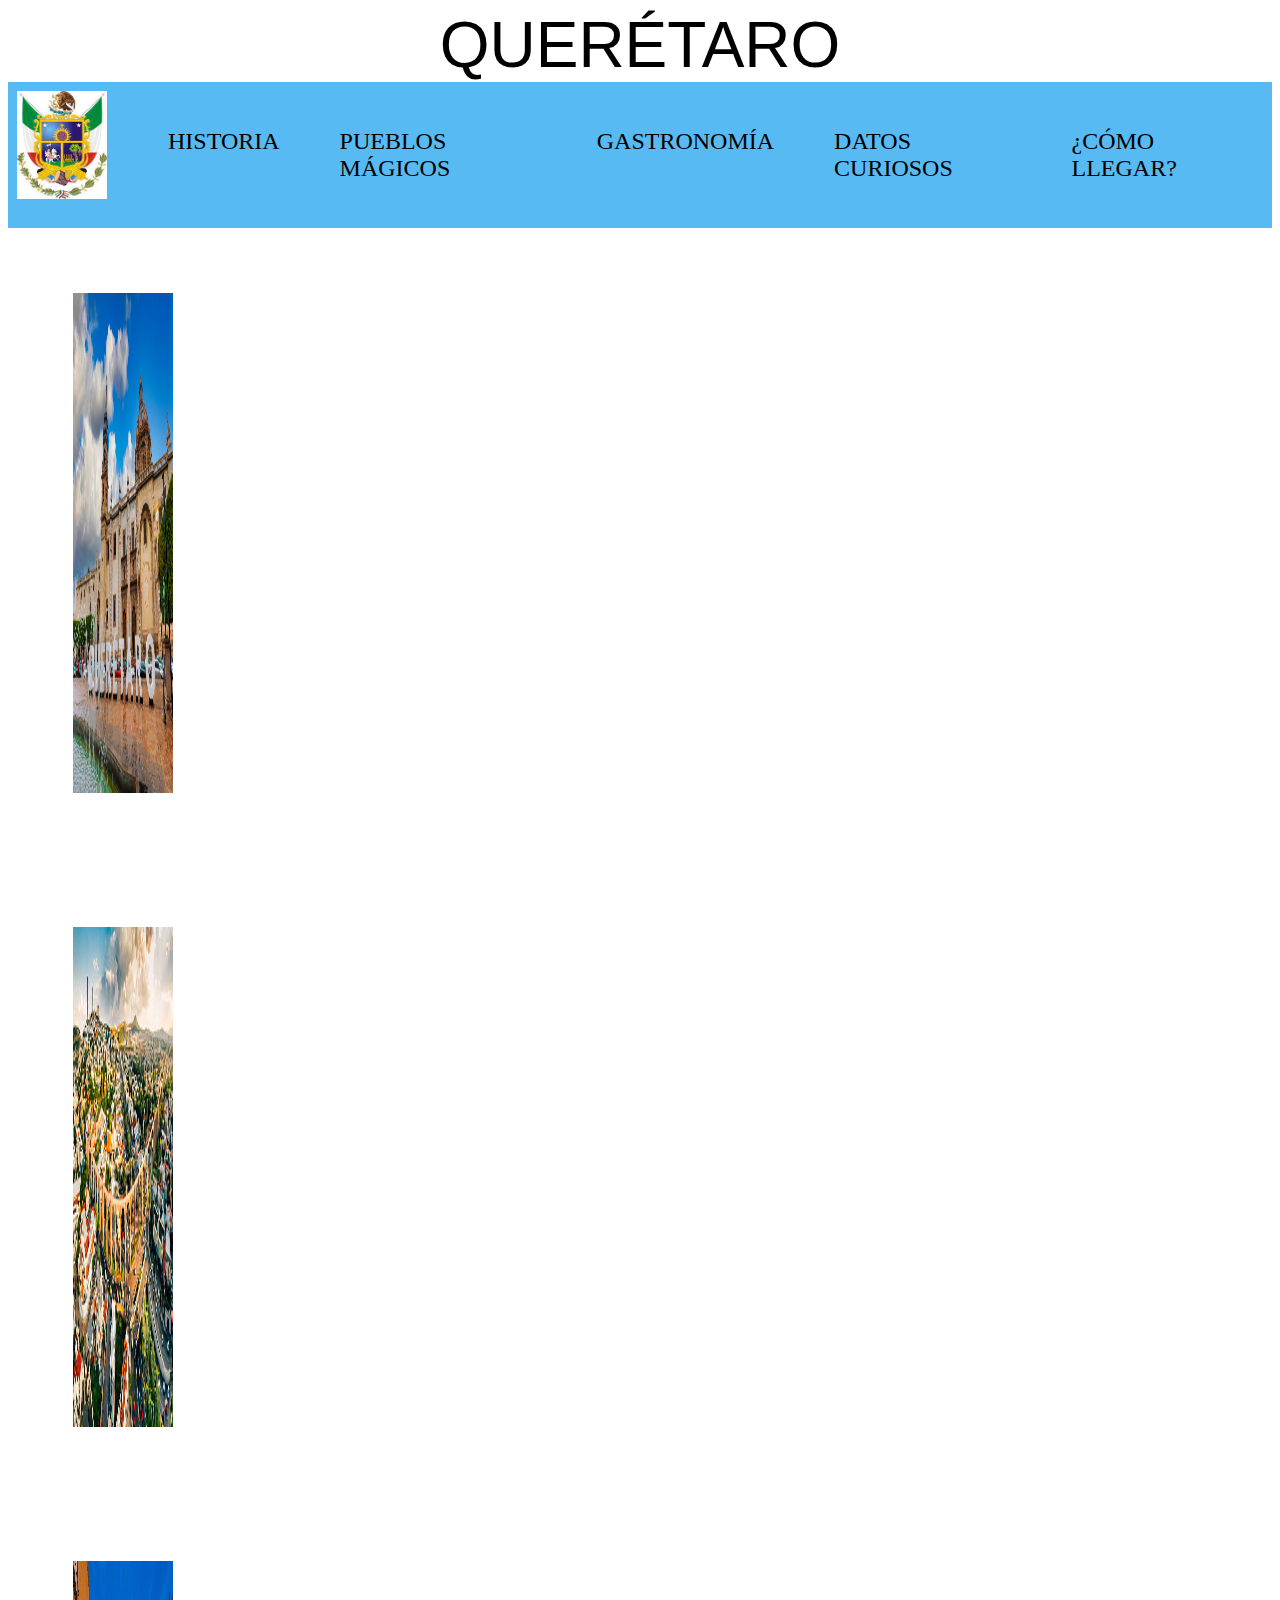
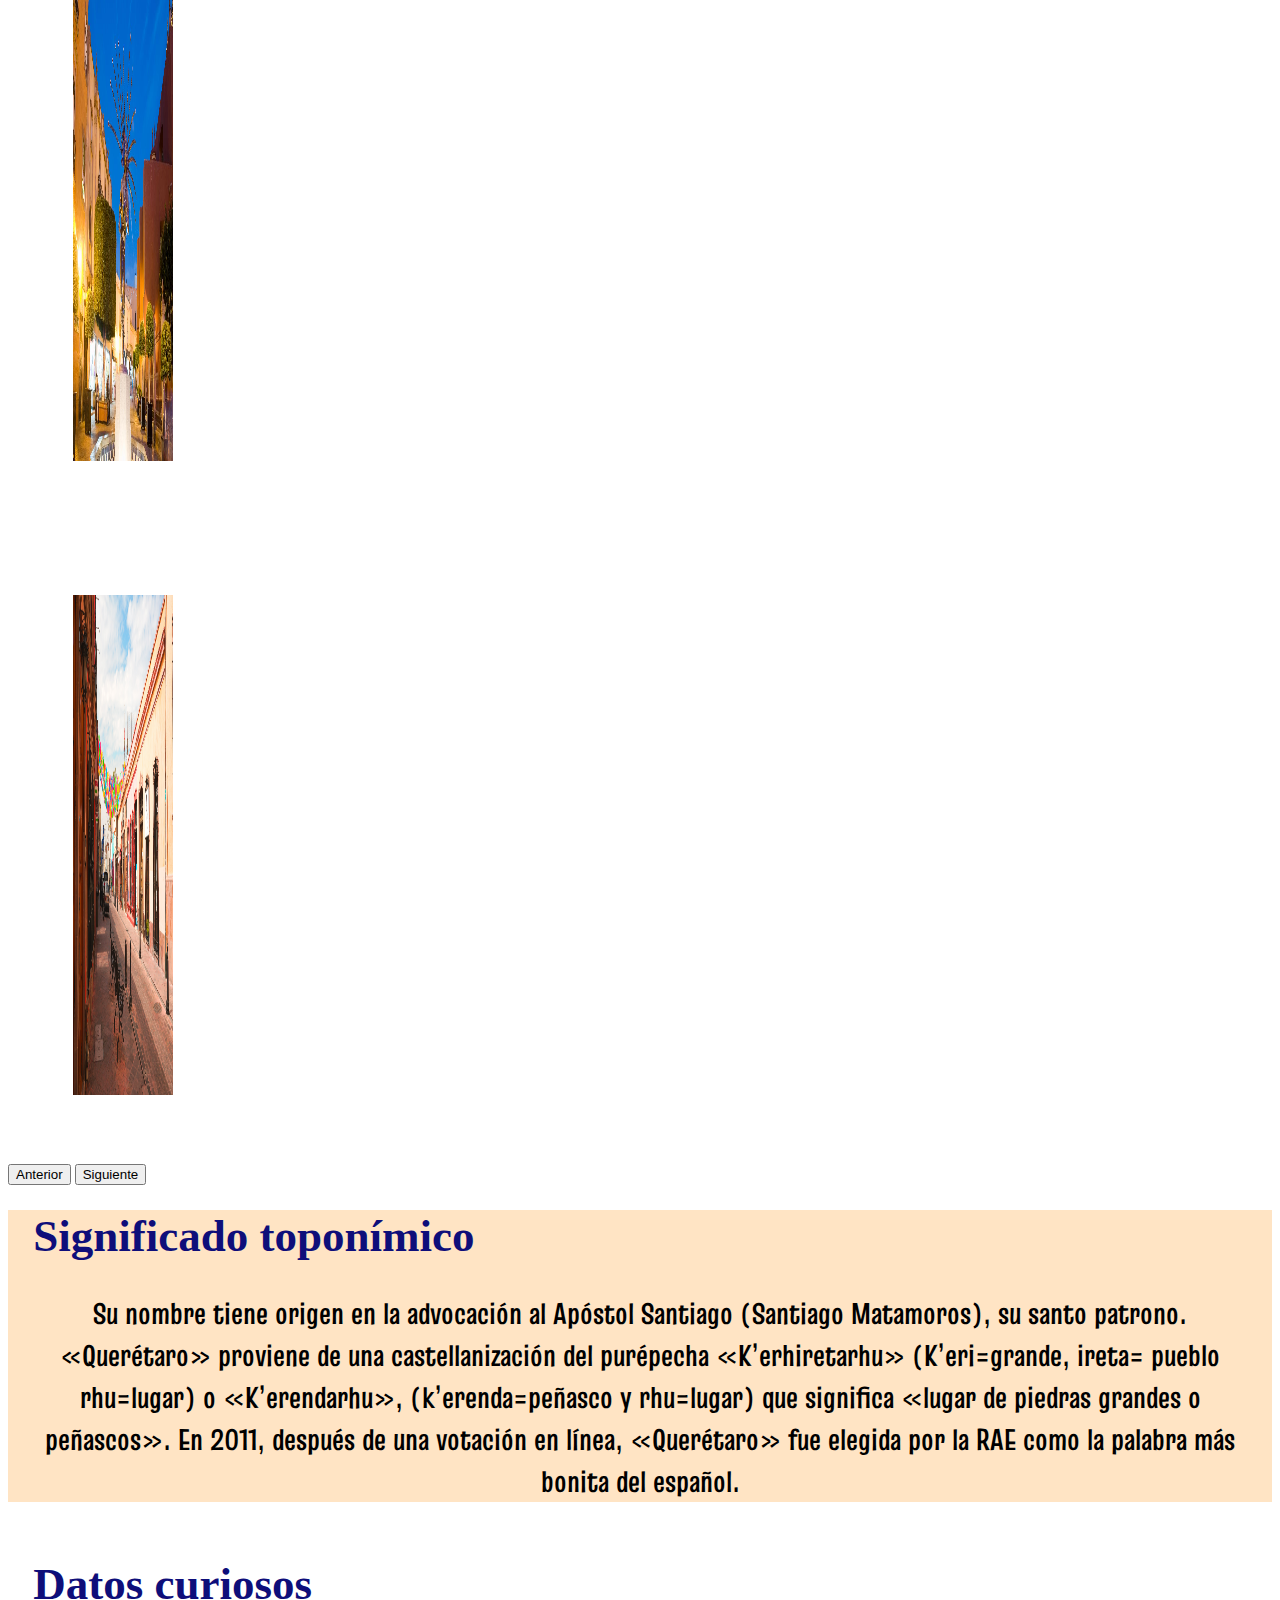
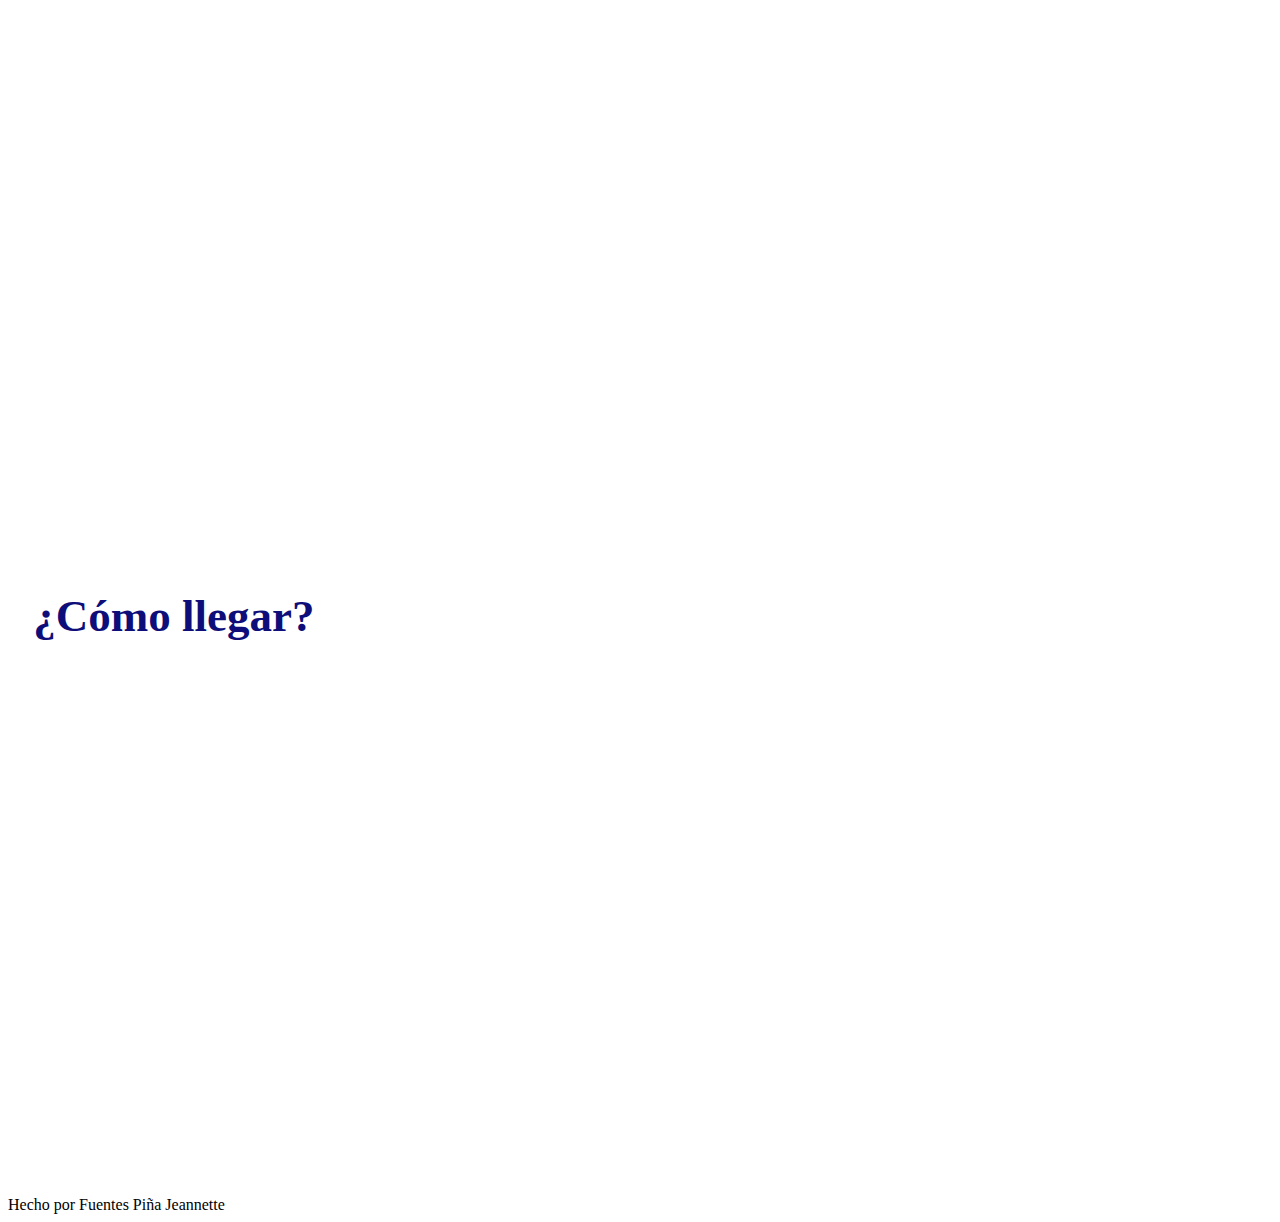
==== index.html @ 735ea126 "Add files via upload" ====
<!DOCTYPE html>
<html lang="en">

<head>
    <meta charset="UTF-8">
    <meta name="viewport" content="width=device-width, initial-scale=1.0">
    <link href="https://cdn.jsdelivr.net/npm/bootstrap@5.1.3/dist/css/bootstrap.min.css" rel="stylesheet"
        integrity="sha384-1BmE4kWBq78iYhFldvKuhfTAU6auU8tT94WrHftjDbrCEXSU1oBoqyl2QvZ6jIW3" crossorigin="anonymous">
    <link rel="stylesheet" href="https://cdn.jsdelivr.net/npm/bootstrap-icons@1.11.3/font/bootstrap-icons.min.css">
    <link rel="stylesheet" href="style.css">
    <title>Querétaro</title>
</head>

<body class="container-fluid">
    <div class="titulo container-fluid">
        QUERÉTARO
    </div>
    <header>
        <div class="encabezado">
            <img src="./imagenes/escudo queretaro.jpg" alt="escudo representativo">
        </div>
        <nav class="container-fluid">
            <ul>
                <a href="historia.html">
                    <li>HISTORIA</li>
                </a>
                <a href="https://pueblosmagicos.mexicodesconocido.com.mx/queretaro/">
                    <li>PUEBLOS MÁGICOS</li>
                </a>
                <a href="https://www.viajabonito.mx/comida/gastronomia-de-queretaro-platillos-tipicos/">
                    <li>GASTRONOMÍA</li>
                </a>
                <a href="#datoscuriosos">
                    <li>DATOS CURIOSOS</li>
                </a>
                <a href="#como llegar">
                    <li>¿CÓMO LLEGAR?</li>
                </a>
            </ul>
        </nav>
    </header>
    <main>
        <div class="container-fluid">
            <div id="carouselExampleControls" class="carousel slide" data-bs-ride="carousel">
                <div class="carousel-inner">
                    <div class="carousel-item active">
                        <img src="./imagenes/queretaro1.jpg" class="d-block w-100" alt="150">
                    </div>
                    <div class="carousel-item">
                        <img src="./imagenes/queretaro2.jpg" class="d-block w-100" alt="150">
                    </div>
                    <div class="carousel-item">
                        <img src="./imagenes/queretaro5.jpg" class="d-block w-100" alt="150">
                    </div>
                    <div class="carousel-item">
                        <img src="./imagenes/queretaro4.png" class="d-block w-100" alt="150">
                    </div>
                </div>
                <button class="carousel-control-prev" type="button" data-bs-target="#carouselExampleControls"
                    data-bs-slide="prev">
                    <span class="carousel-control-prev-icon" aria-hidden="true"></span>
                    <span class="visually-hidden">Anterior</span>
                </button>
                <button class="carousel-control-next" type="button" data-bs-target="#carouselExampleControls"
                    data-bs-slide="next">
                    <span class="carousel-control-next-icon" aria-hidden="true"></span>
                    <span class="visually-hidden">Siguiente</span>
                </button>
            </div>
        </div>
        <div class="presentacion container-fluid">
            <h1>Significado toponímico</h1>
            <p>Su nombre tiene origen en la advocación al Apóstol Santiago (Santiago Matamoros), su santo patrono.
                «Querétaro» proviene de una castellanización del purépecha «K’erhiretarhu» (K’eri=grande, ireta= pueblo
                rhu=lugar) o «K’erendarhu», (k’erenda=peñasco y rhu=lugar) que significa «lugar de piedras grandes o
                peñascos». En 2011, después de una votación en línea, «Querétaro» fue elegida por la RAE como la palabra
                más bonita del español.
            </p>
        </div>
        <div class="video-container">
            <div id="datoscuriosos">
                <div><h1>Datos curiosos</h1></div>
                <div class="container">
                    <div class="row">
                        <div class="col">
                        </div>
                        <div class="col-7">
                            <iframe width="560" height="315"
                                src="https://www.youtube.com/embed/ohrvLMaXdg4?si=D2slOMlt2HGheWRu"
                                title="YouTube video player" frameborder="0"
                                allow="accelerometer; autoplay; clipboard-write; encrypted-media; gyroscope; picture-in-picture; web-share"
                                allowfullscreen></iframe>
                        </div>
                        <div class="col">
                        </div>
                    </div>
                </div>
            </div>
        </div>
    </main>
    <footer>
        <div class="mapa">
        <div id="como llegar">
            <h1>¿Cómo llegar?</h1>
            <div class="container">
            </div>
            <div class="row">
                <div class="col">
                </div>
                <div class="col-6">
                    <iframe
                        src="https://www.google.com/maps/embed?pb=!1m18!1m12!1m3!1d29878.343442775596!2d-100.40721022793875!3d20.596512230571168!2m3!1f0!2f0!3f0!3m2!1i1024!2i768!4f13.1!3m3!1m2!1s0x85d35b2e8db9c7f5%3A0x9a30fcf176f42743!2sCentro%20Hist%C3%B3rico%2C%20Centro%2C%2076000%20Santiago%20de%20Quer%C3%A9taro%2C%20Qro.!5e0!3m2!1ses-419!2smx!4v1710461355669!5m2!1ses-419!2smx"
                        width="600" height="450" style="border:0;" allowfullscreen="" loading="lazy"
                        referrerpolicy="no-referrer-when-downgrade"></iframe>
                </div>
                <div class="col">
                </div>
            </div>
        </div>
    </div>
        Hecho por Fuentes Piña Jeannette
    </footer>
    <script class="container-fluid" src="https://cdn.jsdelivr.net/npm/bootstrap@5.1.3/dist/js/bootstrap.bundle.min.js"
        integrity="sha384-ka7Sk0Gln4gmtz2MlQnikT1wXgYsOg+OMhuP+IlRH9sENBO0LRn5q+8nbTov4+1p"
        crossorigin="anonymous"></script>
</body>

</html>
---- style.css ----
@import url('https://fonts.googleapis.com/css2?family=Kode+Mono&family=Roboto:wght@300&family=Truculenta:opsz,wght@12..72,100..900&display=swap');

header {
    display: flex;
    flex-direction: row;
    justify-content: space-between;
    background-color: rgb(87, 186, 243);
    width: 100%;
}

a {
    text-decoration: none;
}
header ul {
    list-style: none;
    display: flex;
    flex-direction: row;
    justify-content: space-between;
}

header ul li {
    font-size: 150%;
    color: black;
    margin: 30px;
}

.encabezado img {
    width: 90px;
    margin: 10%;
}
img {
    width: 90px;
    margin: 65px;
}

.titulo {
    font-family: 'Trebuchet MS', 'Lucida Sans Unicode', 'Lucida Grande', 'Lucida Sans', Arial, sans-serif;
    font-size: 400%;
    text-align: center;
}

h1 {
    font-size: 45px;
    color: rgb(14, 14, 122);
    margin: 2%;
}

p {
    font-size: 18px;
    color: black;
    text-align: justify;
    margin-left: 2%;
    margin-right: 2%;
}

.presentacion {
    width: 100%;
    background-color: bisque;
    justify-content: center;
    align-items: center;
}

.presentacion p {
    font-family: "Truculenta", sans-serif;
    font-size: 30px;
    font-optical-sizing: auto;
    font-weight: 650;
    font-style: normal;
    font-variation-settings:
        "wdth" 100;
    text-align: center;
}
.carousel img {
    width: 100px;
    height: 500px;
    margin: none;
    text-align: center;
    padding-right: 10%;
    text-align: center;
}
.video-container {
    position:relative;
    padding-bottom: 50%;
    padding-top: 0px;
    height: 0;
    overflow: hidden;
}
.video-container iframe {
    position: relative;
    top: 20px;
    left: 20px;
    width: 800px;
    height: 400px;
}
.main p {
    margin: 200px;
    padding: 100px;
}
.mapa {
    position:relative;
    padding-bottom: 50%;
    padding-top: 0px;
    height: 0;
    overflow: hidden;
}
.mapa iframe{
    position: relative;
    top: 20px;
    left: 20px;
    width: 800px;
    height: 400px;

}
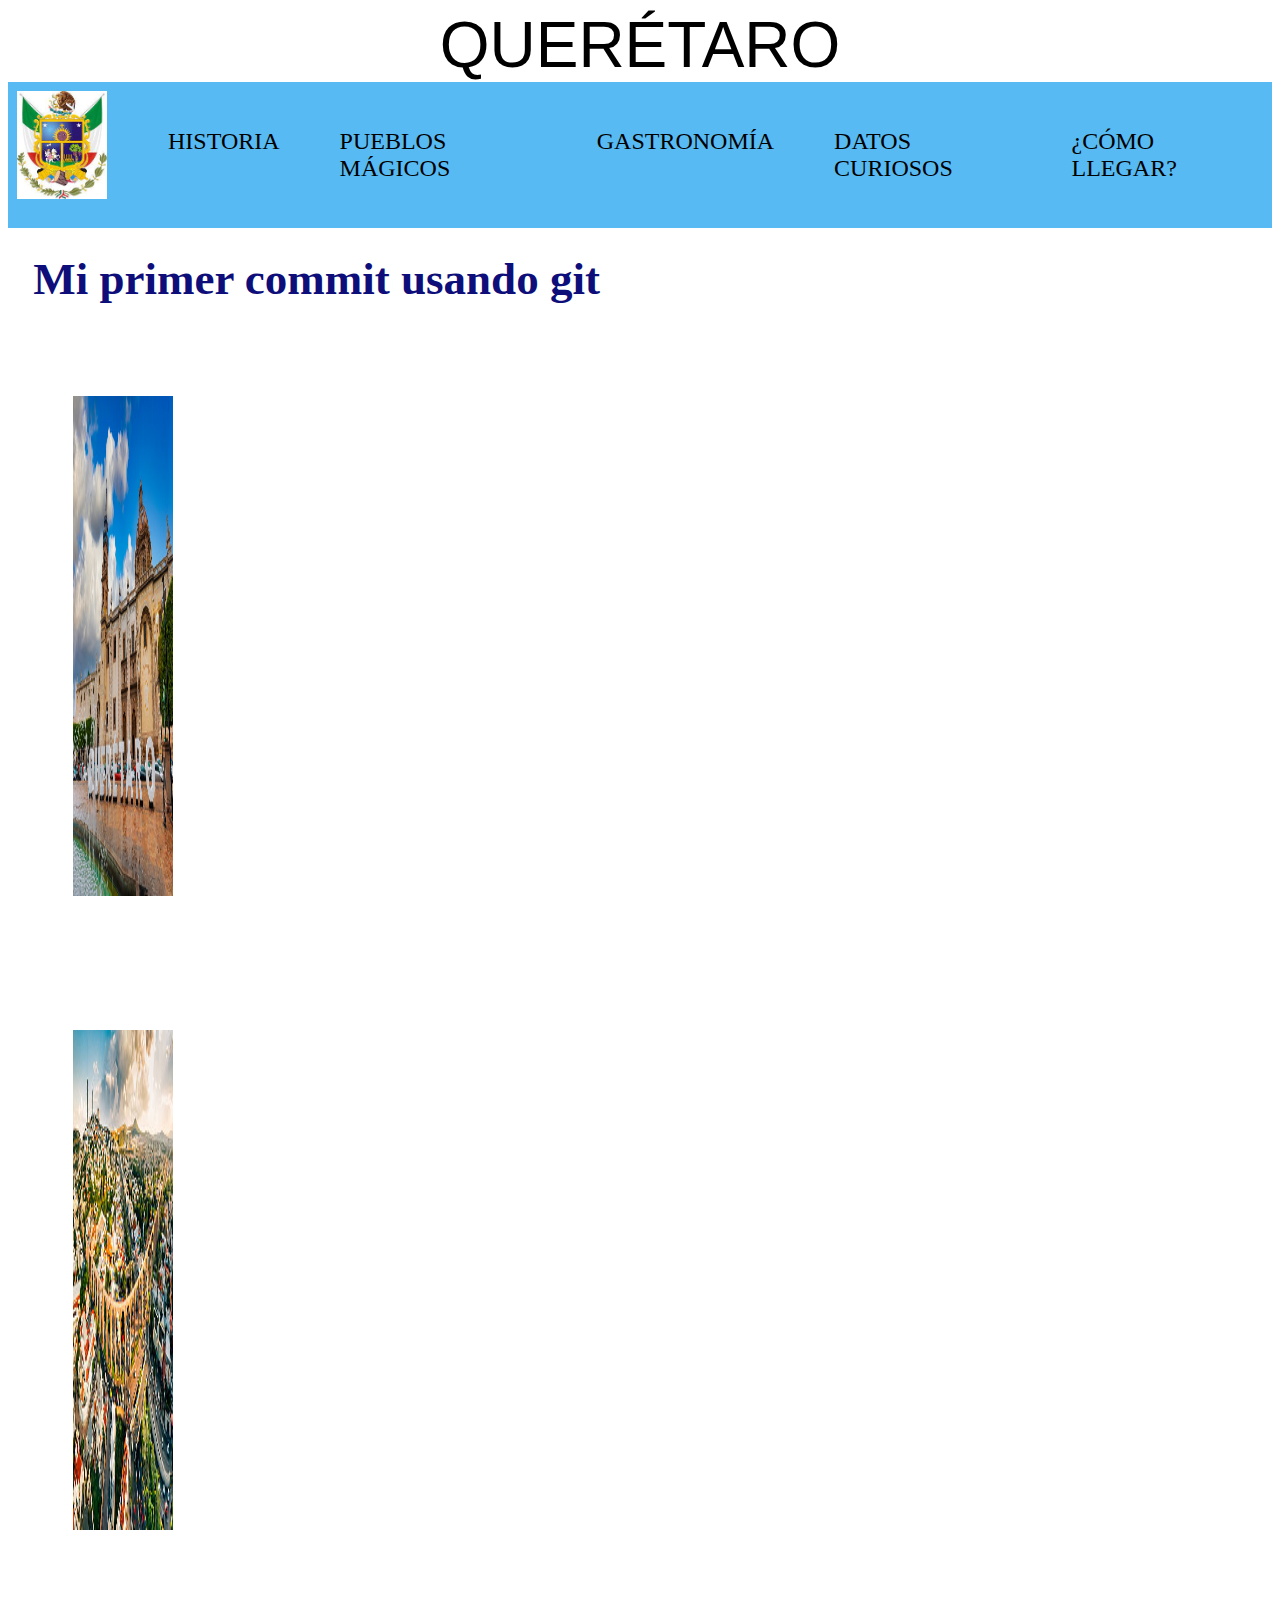
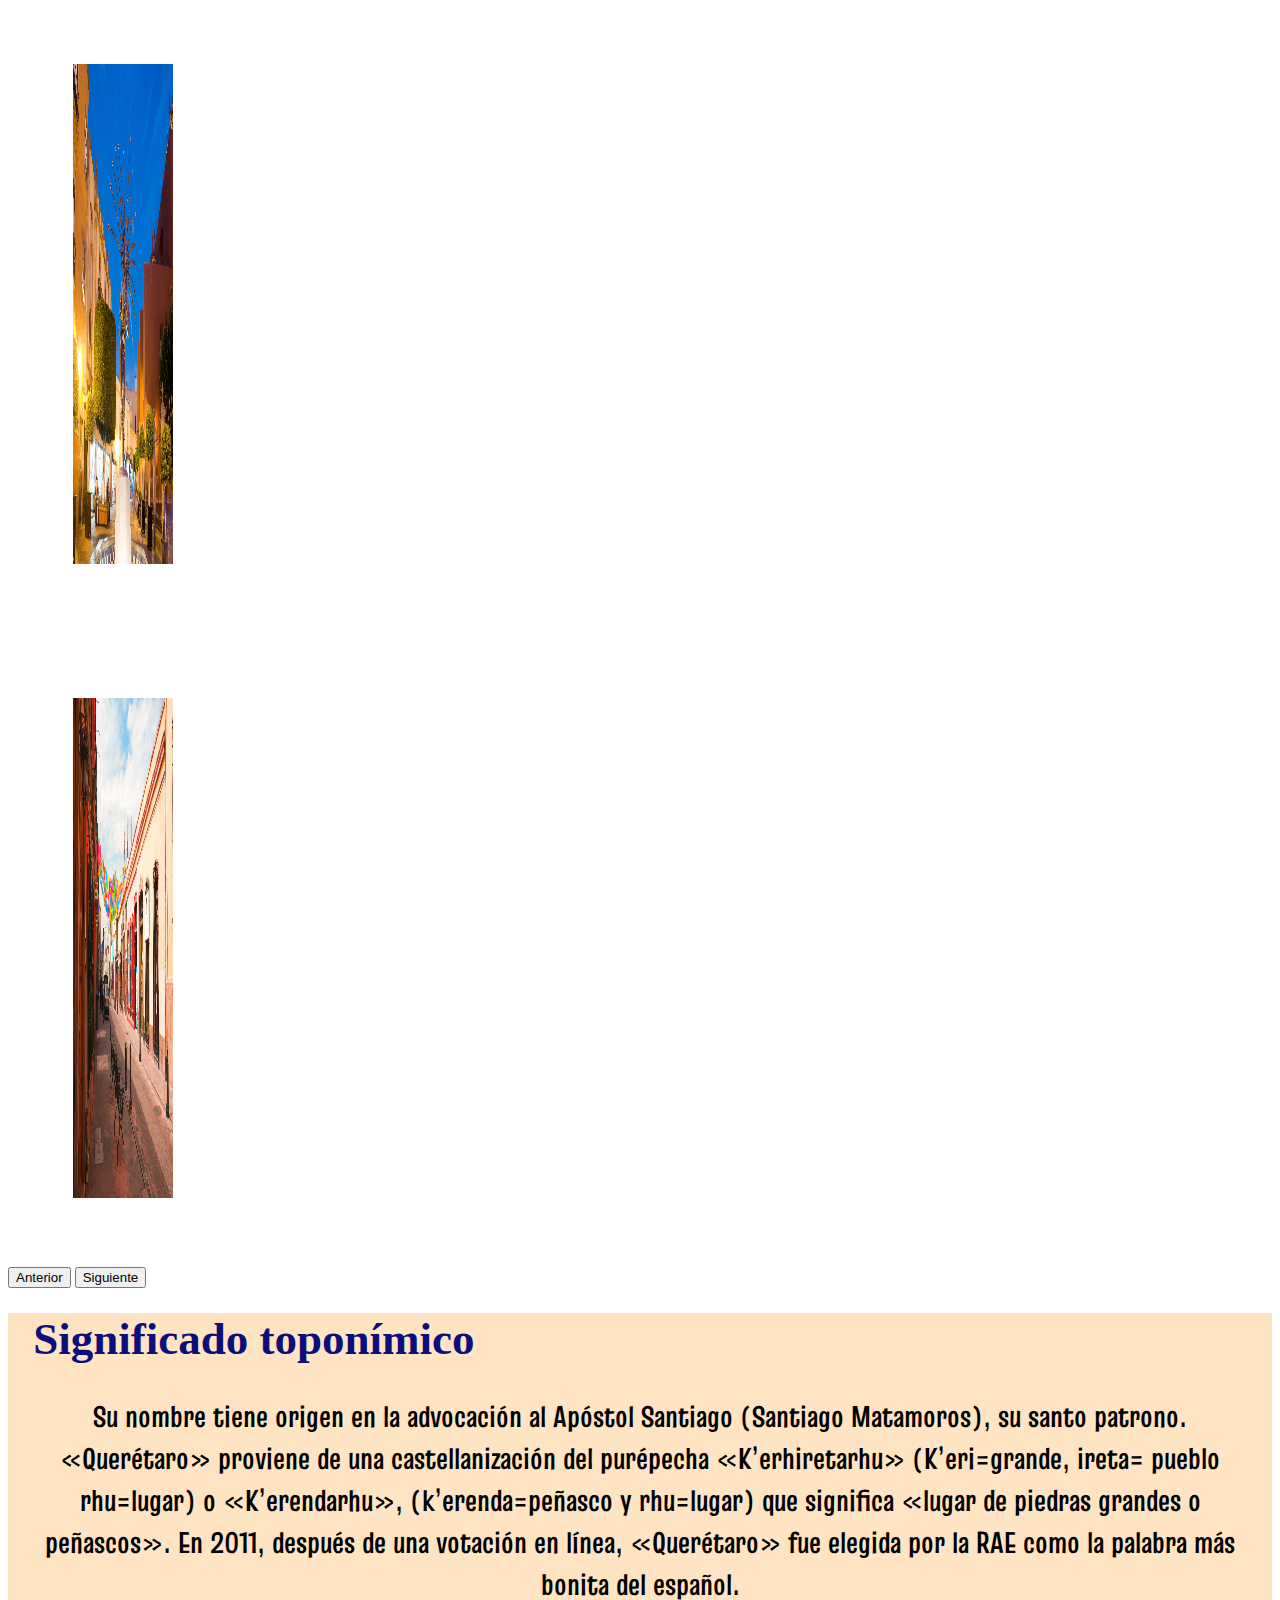
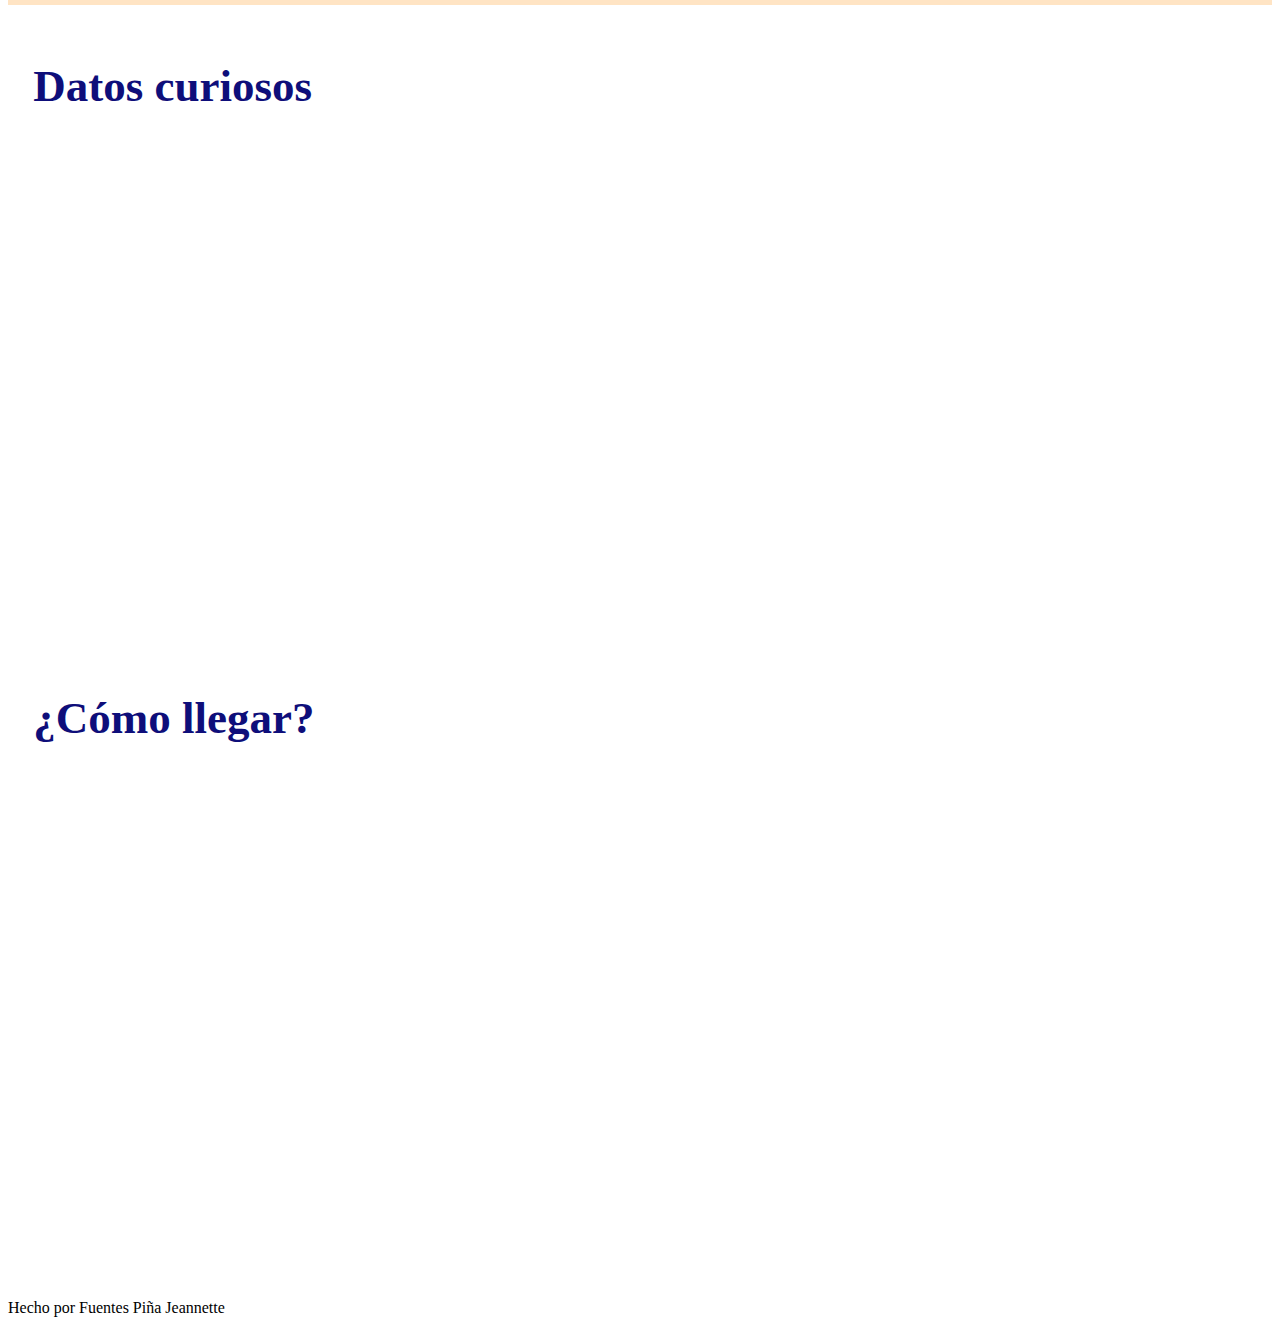
==== commit 3fa194b0: "añadi un mensaje en index html" ====
--- a/index.html
+++ b/index.html
@@ -39,6 +39,7 @@
             </ul>
         </nav>
     </header>
+    <div><h1>Mi primer commit usando git</h1></div>
     <main>
         <div class="container-fluid">
             <div id="carouselExampleControls" class="carousel slide" data-bs-ride="carousel">
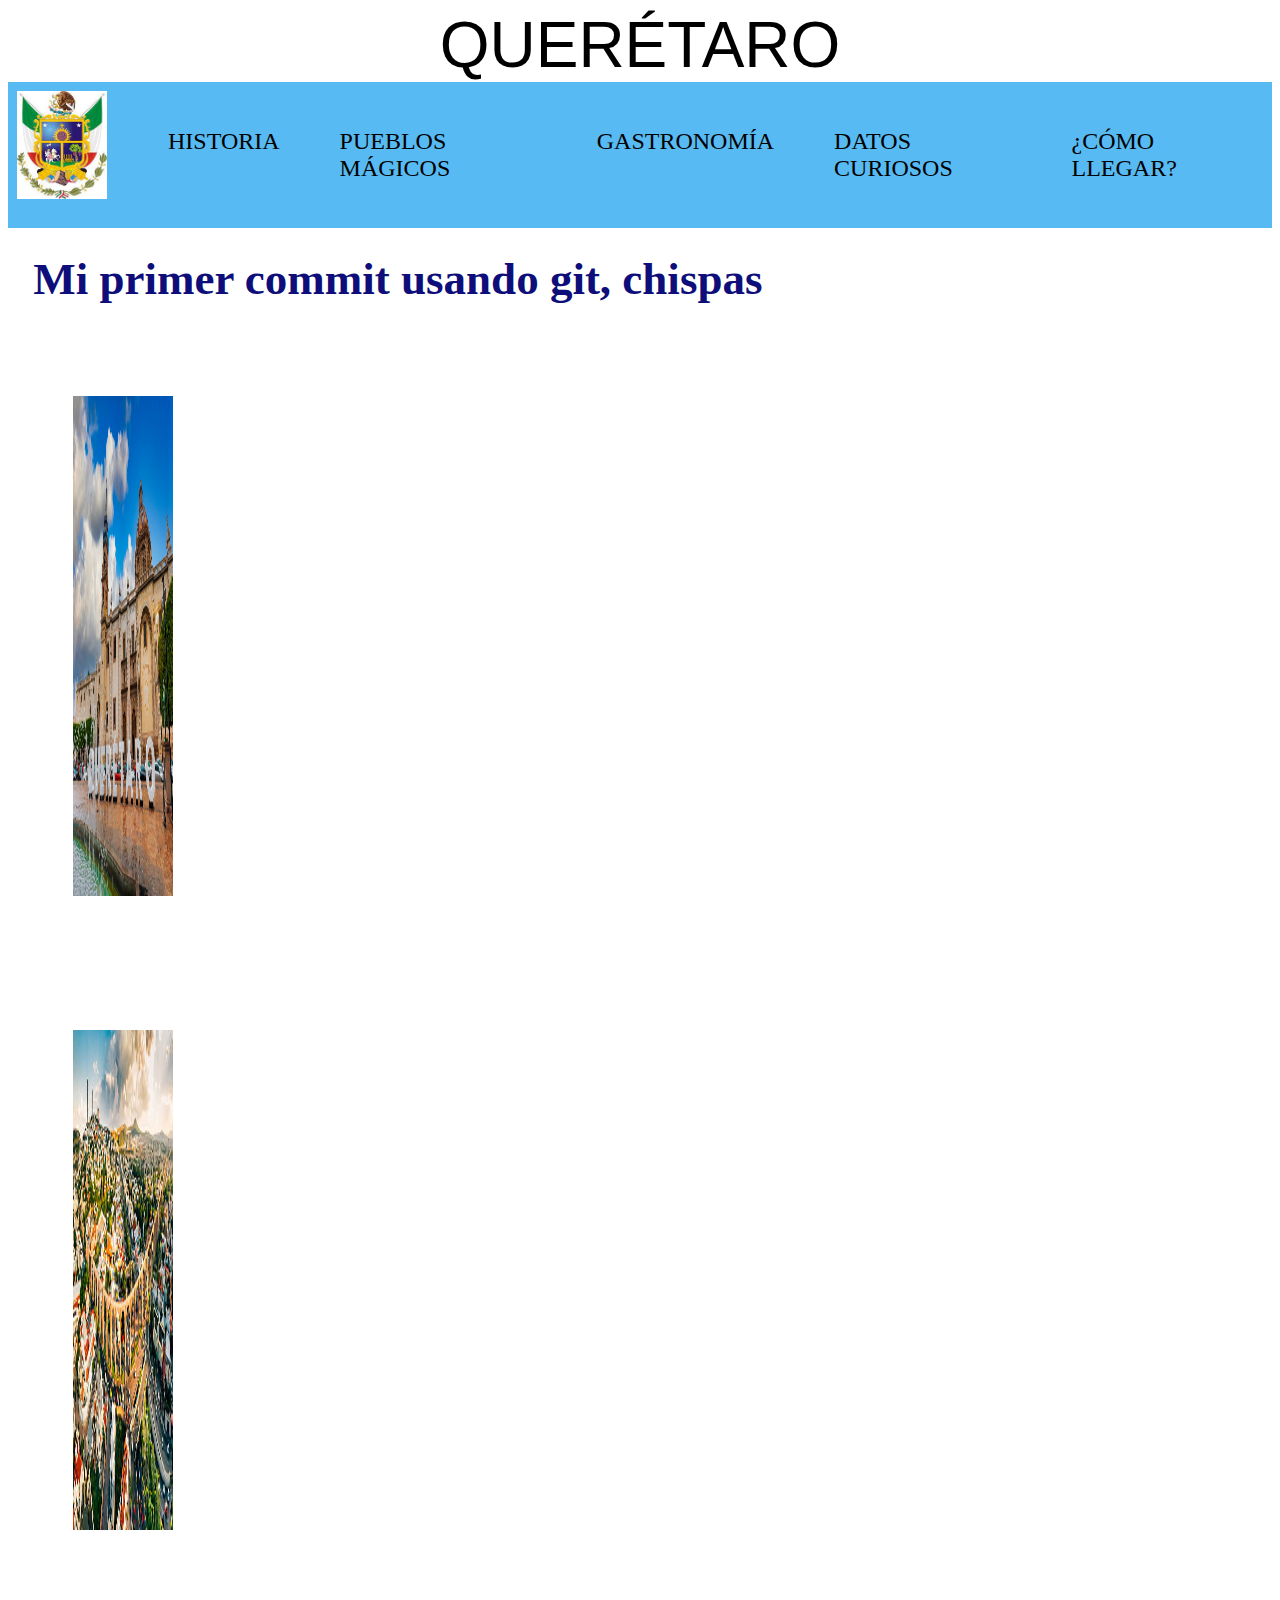
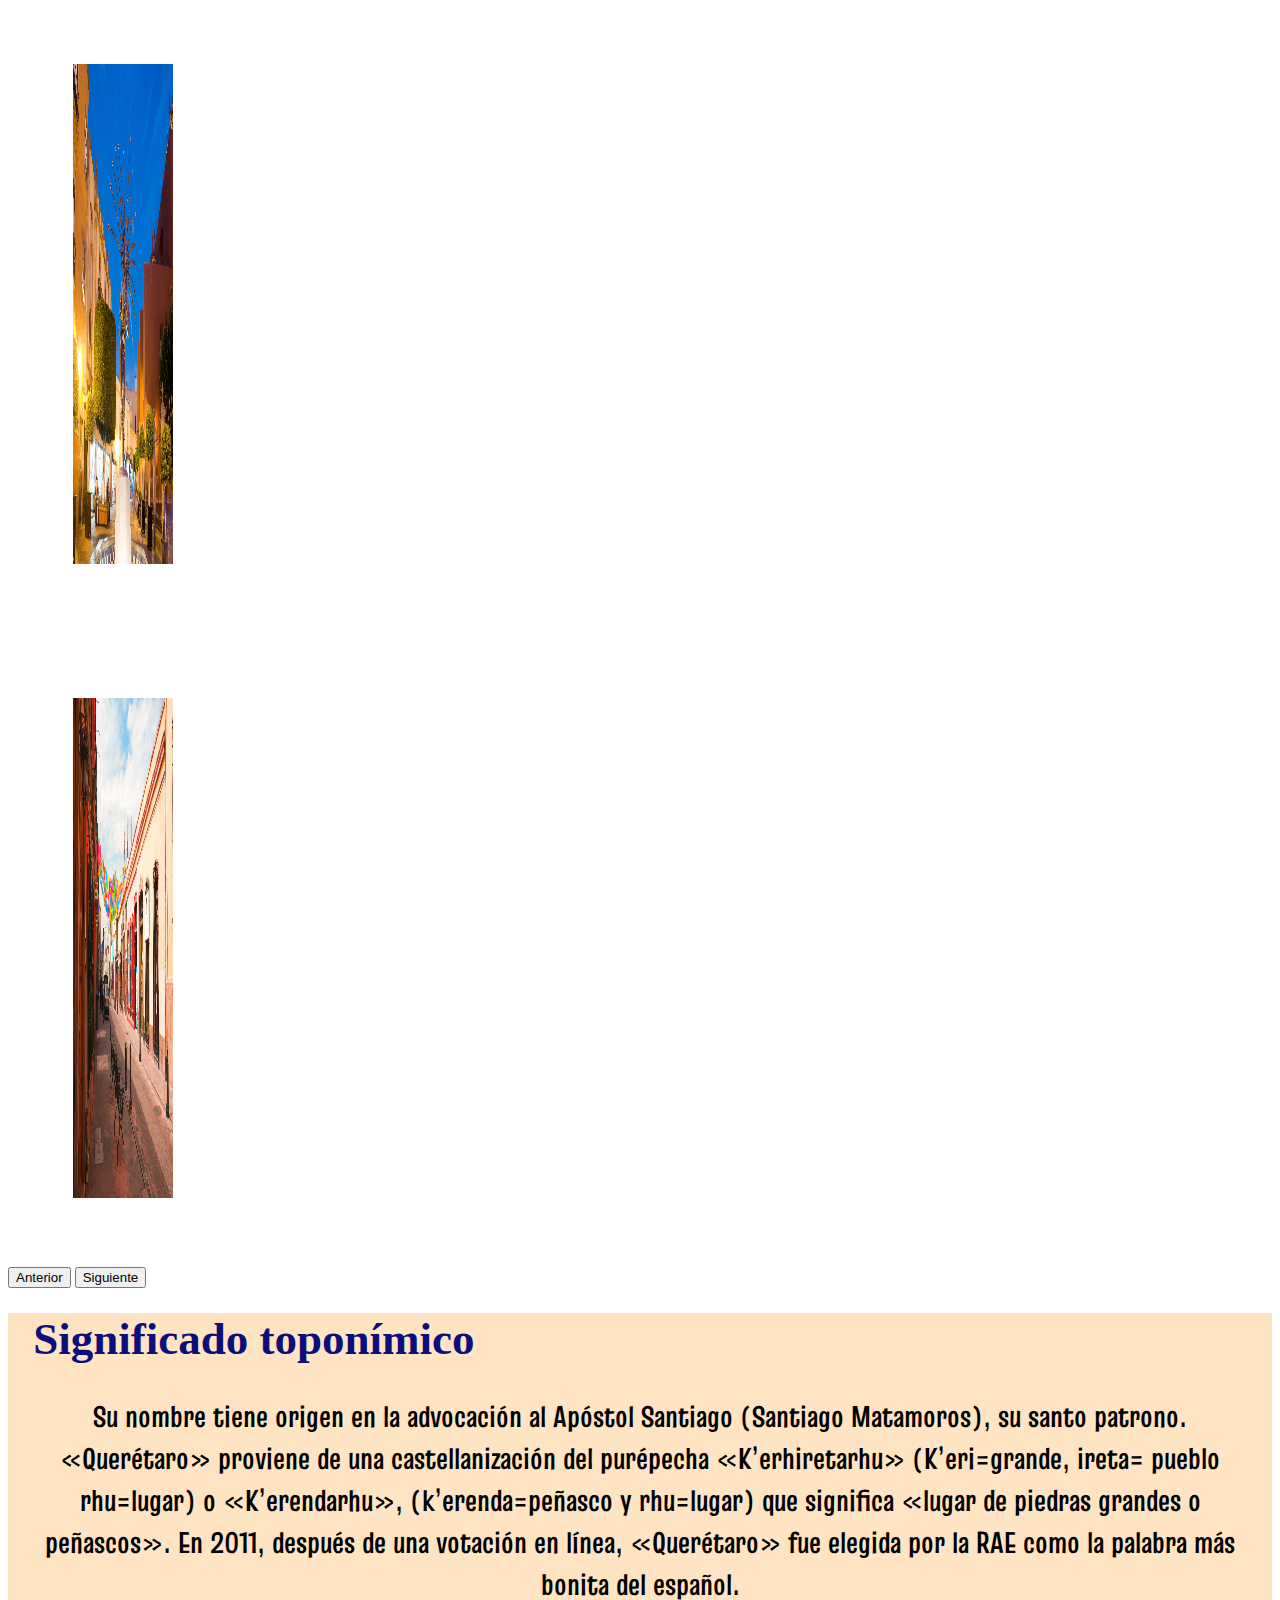
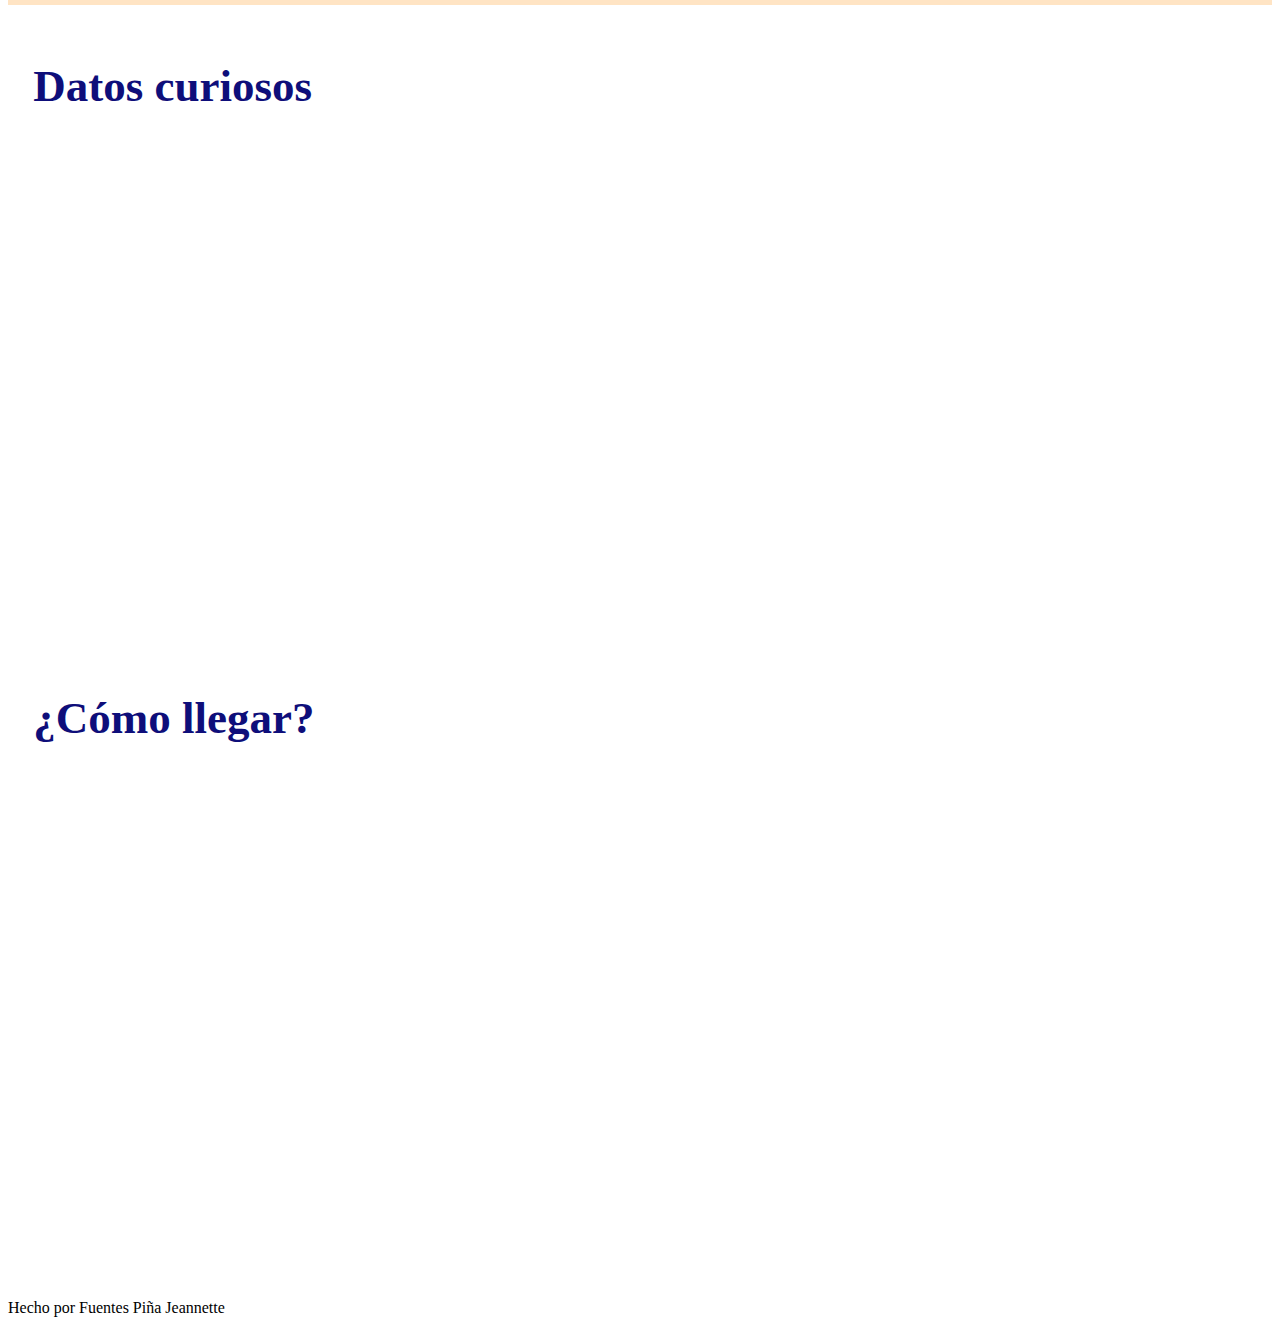
==== commit d3d499e9: "Añadí commit" ====
--- a/index.html
+++ b/index.html
@@ -39,7 +39,7 @@
             </ul>
         </nav>
     </header>
-    <div><h1>Mi primer commit usando git</h1></div>
+    <div><h1>Mi primer commit usando git, chispas</h1></div>
     <main>
         <div class="container-fluid">
             <div id="carouselExampleControls" class="carousel slide" data-bs-ride="carousel">
